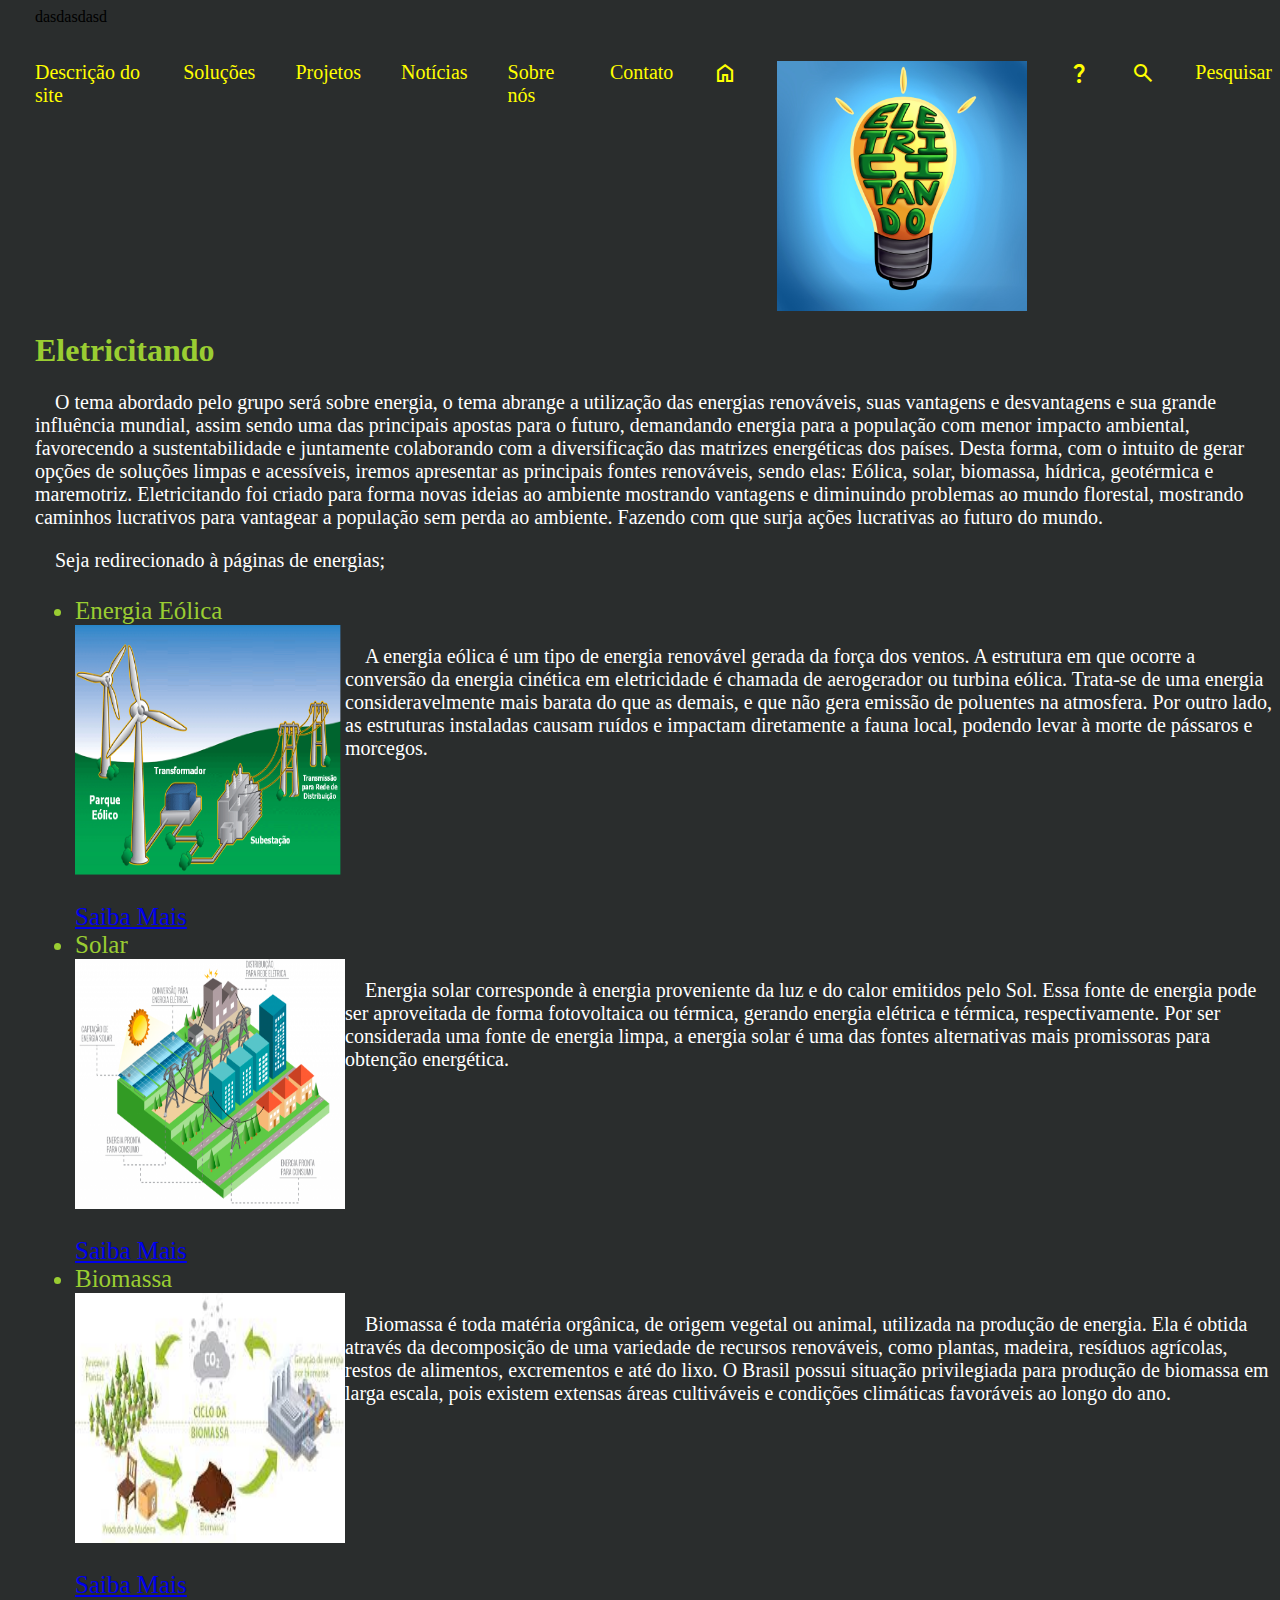
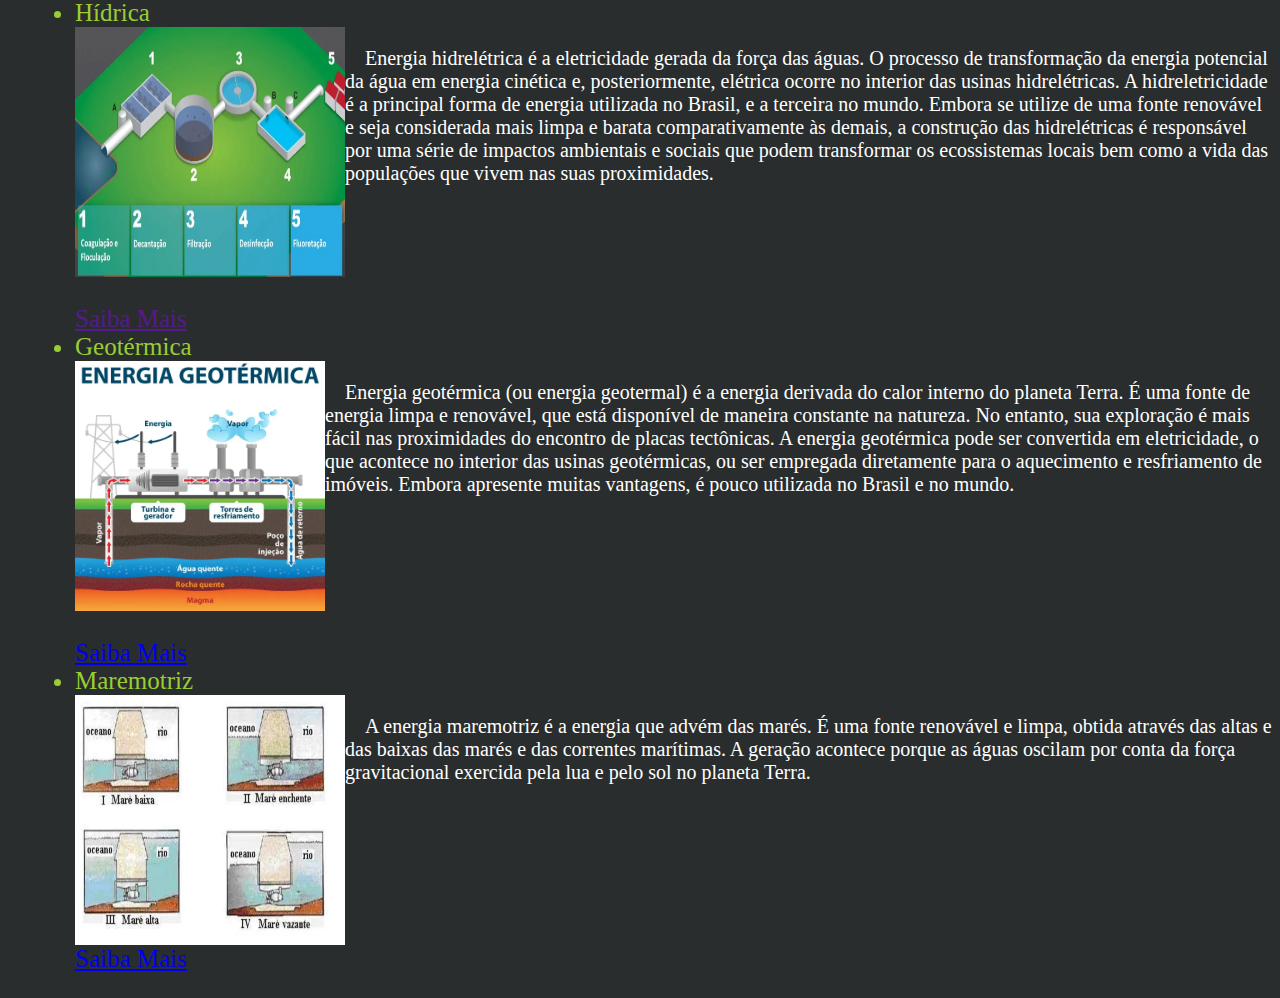
==== index.html @ 3195f53c "Move Files" ====
<!DOCTYPE html>
<html lang="en">

<head>
    <meta charset="UTF-8">
    <meta http-equiv="X-UA-Compatible" content="IE=edge">
    <meta name="viewport" content="width=device-width, initial-scale=1.0">
    <title>Site Eletricitando</title>
    <link rel="icon" href="/Imagem/36913612-a579-4003-82c4-688a8a82d42d.jpg" type="image/jpg">
    <link rel="stylesheet"
        href="https://fonts.googleapis.com/css2?family=Material+Symbols+Outlined:opsz,wght,FILL,GRAD@48,400,0,0" />
    <link rel="stylesheet" href="/css/style.css">

</head>

<body>
    dasdasdasd
    <header>
        <nav>
            <span>
                Descrição do site
            </span>
            <span>
                Soluções
            </span>
            <span>
                Projetos
            </span>
            <span>
                Notícias
            </span>
            <span>
                Sobre nós
            </span>
            <span>
                Contato
            </span>
            <span class="material-symbols-outlined">
                home
            </span>
            <img src="/Imagem/36913612-a579-4003-82c4-688a8a82d42d.jpg" alt="Eletricitando">
            <span class="material-symbols-outlined">
                question_mark
            </span>
            <span class="material-symbols-outlined">
                search
            </span>
            <span>
                Pesquisar
            </span>

        </nav>
    </header>
    <main>
        <h1>Eletricitando</h1>
        <p>
            O tema abordado pelo grupo será sobre energia, o tema abrange a utilização das energias renováveis, suas
            vantagens e desvantagens e sua grande influência mundial, assim sendo uma das principais apostas para o
            futuro, demandando energia para a população com menor impacto ambiental, favorecendo a sustentabilidade e
            juntamente colaborando com a diversificação das matrizes energéticas dos países.
            Desta forma, com o intuito de gerar opções de soluções limpas e acessíveis, iremos apresentar as principais
            fontes renováveis, sendo elas: Eólica, solar, biomassa, hídrica, geotérmica e maremotriz.
            Eletricitando foi criado para forma novas ideias ao ambiente mostrando vantagens e diminuindo problemas ao
            mundo florestal, mostrando caminhos lucrativos para vantagear a população sem perda ao ambiente. Fazendo com
            que surja ações lucrativas ao futuro do mundo.</p>
        </p>
        <p>Seja redirecionado à páginas de energias;</p>
        <ul>
            <li>Energia Eólica</li>
            <div class="container">
                <img src="/Imagem/voce-sabia-3.png" alt="Eólica">
                <p>A energia eólica é um tipo de energia renovável gerada da força dos ventos. A estrutura em que
                    ocorre a conversão da energia cinética em eletricidade é chamada de aerogerador ou turbina eólica.
                    Trata-se de uma energia consideravelmente mais barata do que as demais, e que não gera emissão de
                    poluentes na atmosfera. Por outro lado, as estruturas instaladas causam ruídos e impactam
                    diretamente a fauna local, podendo levar à morte de pássaros e morcegos.</p>
            </div>
            <br>
            <a href="https://brasilescola.uol.com.br/fisica/energia-eolica.htm">Saiba Mais</a>
            <br>

            <li>Solar</li>
            <div class="container">
                <img src="/Imagem/Usina-solar-Vetor-ajustes-1024x682.png" alt="">
                <p>Energia solar corresponde à energia proveniente da luz e do calor emitidos pelo Sol. Essa fonte de
                    energia pode ser aproveitada de forma fotovoltaica ou térmica, gerando energia elétrica e térmica,
                    respectivamente. Por ser considerada uma fonte de energia limpa, a energia solar é uma das fontes
                    alternativas mais promissoras para obtenção energética.</p>
            </div>
            <br>
            <a href="https://brasilescola.uol.com.br/fisica/energia-eolica.htm">Saiba Mais</a>
            <br>
            <li>Biomassa</li>
            <div class="container">
                <img src="/Imagem/download.jpg" alt="">
                <p>Biomassa é toda matéria orgânica, de origem vegetal ou animal, utilizada na produção de energia.

                    Ela é obtida através da decomposição de uma variedade de recursos renováveis, como plantas, madeira,
                    resíduos agrícolas, restos de alimentos, excrementos e até do lixo.

                    O Brasil possui situação privilegiada para produção de biomassa em larga escala, pois existem
                    extensas áreas cultiváveis e condições climáticas favoráveis ao longo do ano.</p>
            </div>
            <br>
            <a href="https://brasilescola.uol.com.br/fisica/energia-eolica.htm">Saiba Mais</a>
            <br>
            <li>Hídrica</li>
            <div class="container">
                <img src="/Imagem/ALFACOMP.webp" alt="">
                <p>Energia hidrelétrica é a eletricidade gerada da força das águas. O processo de transformação da
                    energia potencial da água em energia cinética e, posteriormente, elétrica ocorre no interior das
                    usinas hidrelétricas.

                    A hidreletricidade é a principal forma de energia utilizada no Brasil, e a terceira no mundo. Embora
                    se utilize de uma fonte renovável e seja considerada mais limpa e barata comparativamente às demais,
                    a construção das hidrelétricas é responsável por uma série de impactos ambientais e sociais que
                    podem transformar os ecossistemas locais bem como a vida das populações que vivem nas suas
                    proximidades.
                </p>
            </div>
            <br>
            <a href="">Saiba Mais</a>
            <br>
            <li>Geotérmica</li>
            <div class="container">
                <img src="/Imagem/esquema-usina-geotermica.webp" alt="">
                <p>Energia geotérmica (ou energia geotermal) é a energia derivada do calor interno do planeta Terra. É
                    uma fonte de energia limpa e renovável, que está disponível de maneira constante na natureza. No
                    entanto, sua exploração é mais fácil nas proximidades do encontro de placas tectônicas. A energia
                    geotérmica pode ser convertida em eletricidade, o que acontece no interior das usinas geotérmicas,
                    ou ser empregada diretamente para o aquecimento e resfriamento de imóveis. Embora apresente muitas
                    vantagens, é pouco utilizada no Brasil e no mundo.</p>
            </div>
            <br>

            <a href="https://brasilescola.uol.com.br/fisica/energia-eolica.htm">Saiba Mais</a>
            <li>Maremotriz</li>
            <div class="container">
                <img src="/Imagem/figuras-sistema-maremotriz.webp" alt="">
                <p>A energia maremotriz é a energia que advém das marés. É uma fonte renovável e limpa, obtida através
                    das altas e das baixas das marés e das correntes marítimas. A geração acontece porque as águas
                    oscilam por conta da força gravitacional exercida pela lua e pelo sol no planeta Terra.</p>
            </div>
            <a href="https://brasilescola.uol.com.br/fisica/energia-eolica.htm">Saiba Mais</a>
        </ul>
</body>

</html>
---- css/style.css ----
* {
    padding: 10;
    margin: 10;
    box-sizing: border-box;
}

body {
    background-color: #2A2D2D;
    margin-left: 35px;
    
}
p {
    color: white;
    text-indent: 20px;
    font-size: 20px;
}
nav{
    

    color:yellow;
    font-family: 'Caveat', cursive;
    display: flex;
    gap: 40px;
    margin-top: 35px;
    justify-content: center;
}
h1{
    color:yellowgreen;
}
img {
    width: 270px;
    height: 250px;
    display: inline-block;
}
.container {
    display: flex;
}
span {
    font-size: 20px;
}
ul{
     color: white;
     font-family: 'Caveat', cursive;
     font-size: 25px;
     color:yellowgreen
}
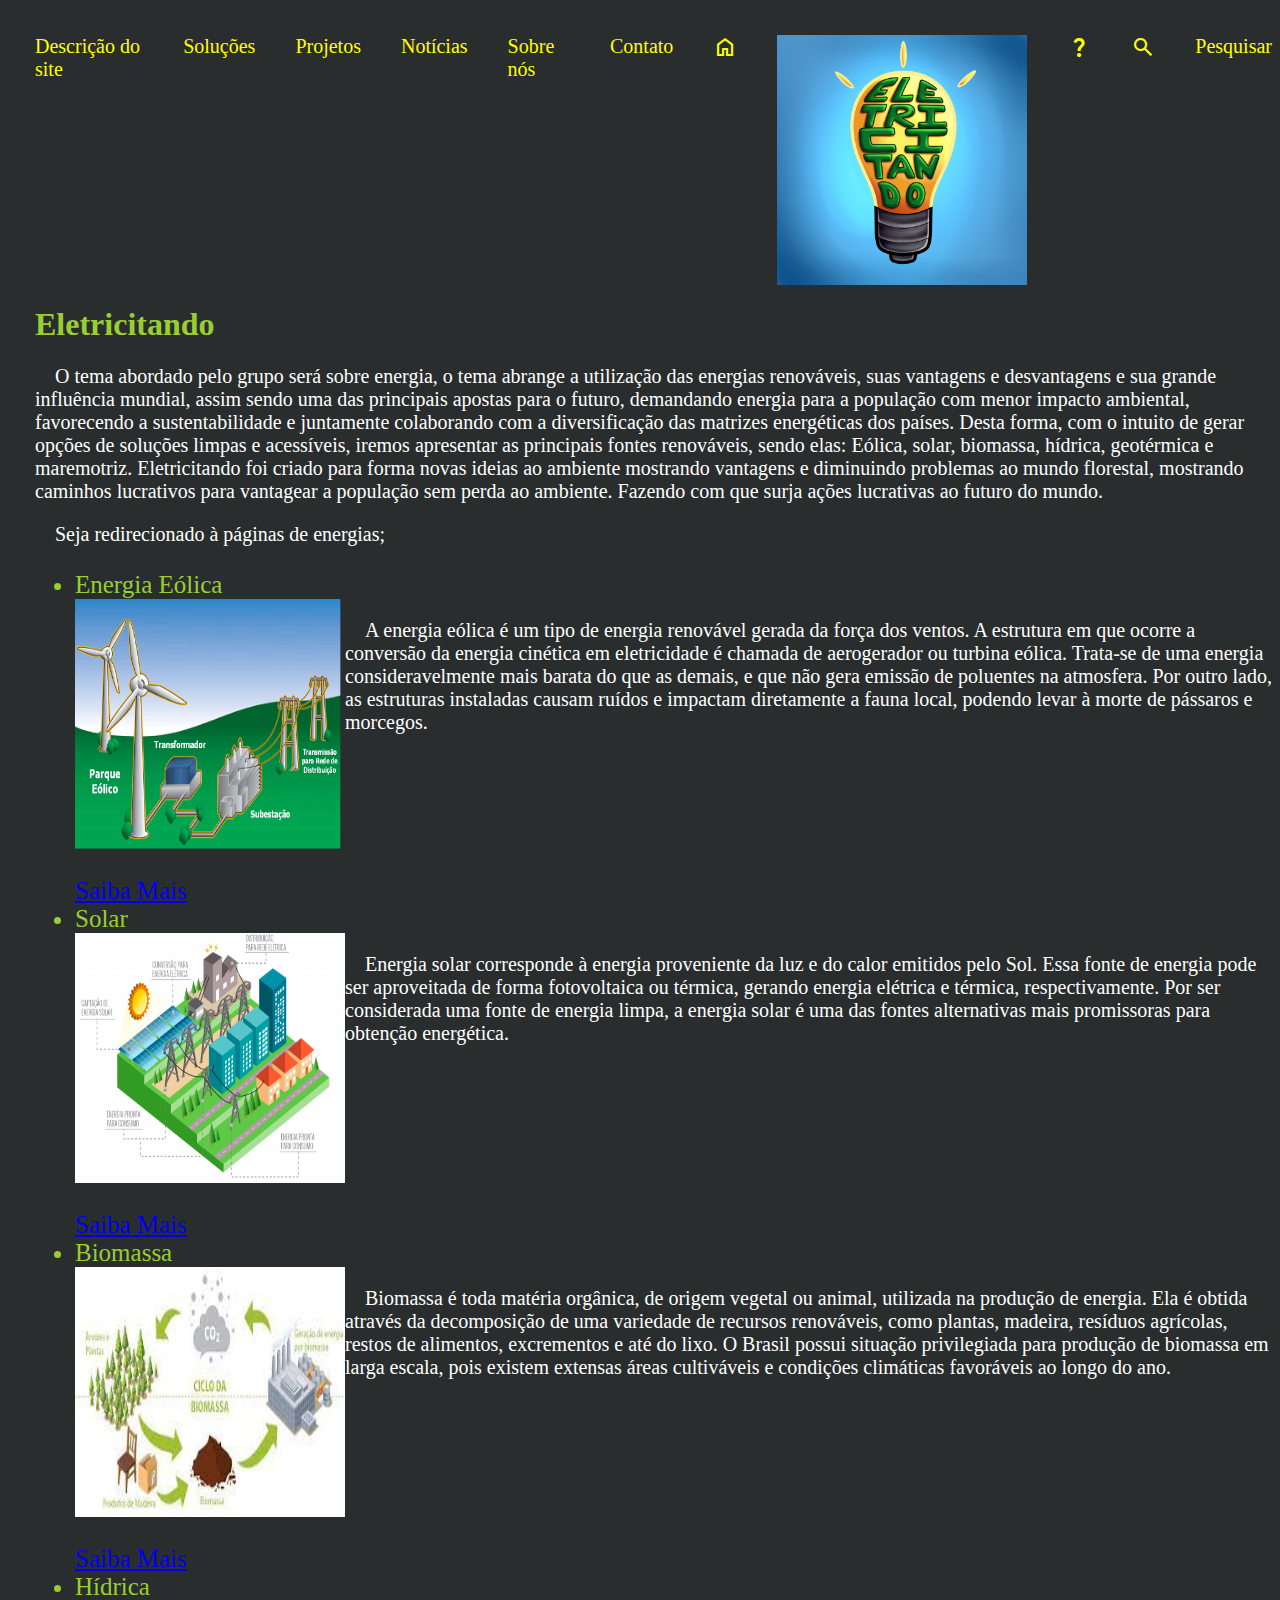
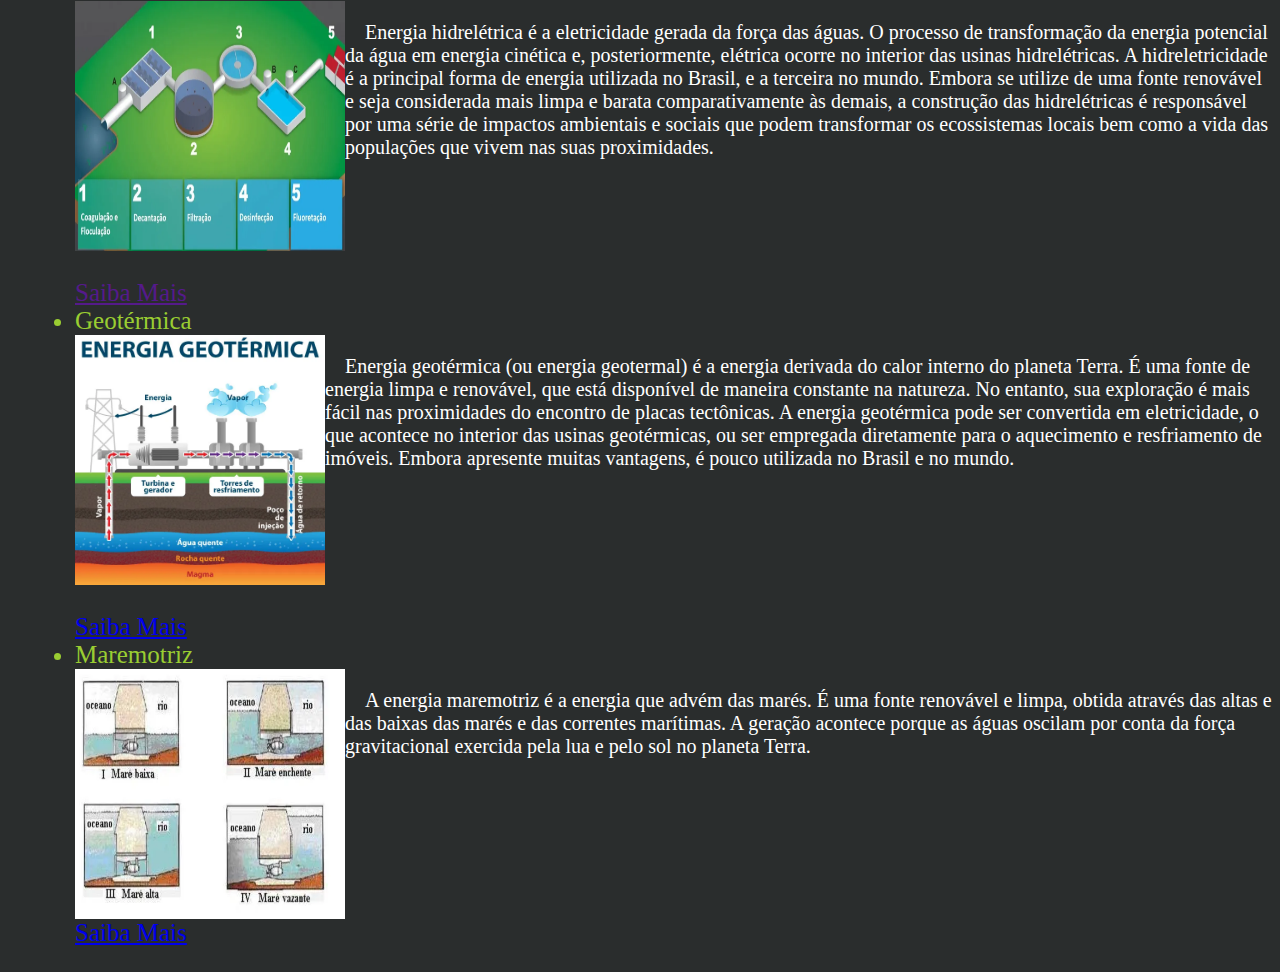
==== commit 48f8a877: "Move Files" ====
--- a/index.html
+++ b/index.html
@@ -9,12 +9,11 @@
     <link rel="icon" href="/Imagem/36913612-a579-4003-82c4-688a8a82d42d.jpg" type="image/jpg">
     <link rel="stylesheet"
         href="https://fonts.googleapis.com/css2?family=Material+Symbols+Outlined:opsz,wght,FILL,GRAD@48,400,0,0" />
-    <link rel="stylesheet" href="/css/style.css">
+    <link rel="stylesheet" href="css/style.css">
 
 </head>
 
 <body>
-    dasdasdasd
     <header>
         <nav>
             <span>
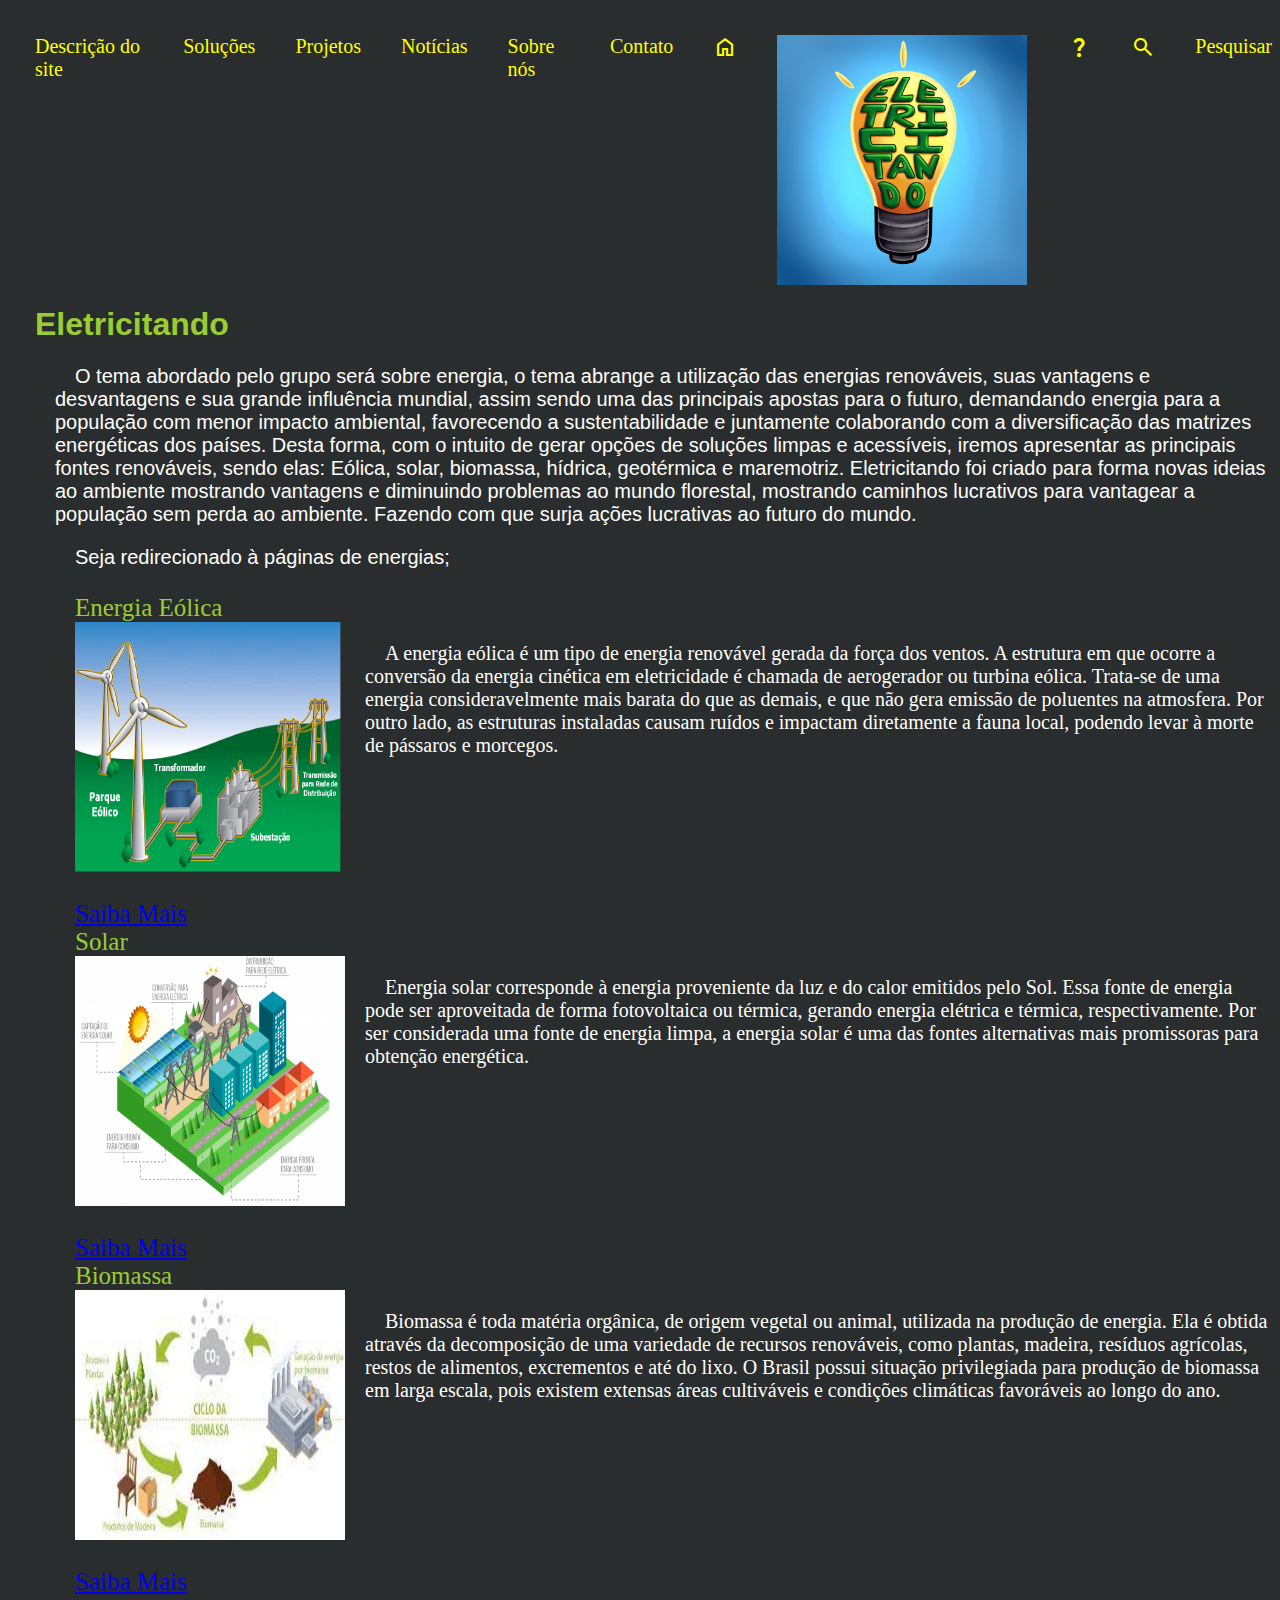
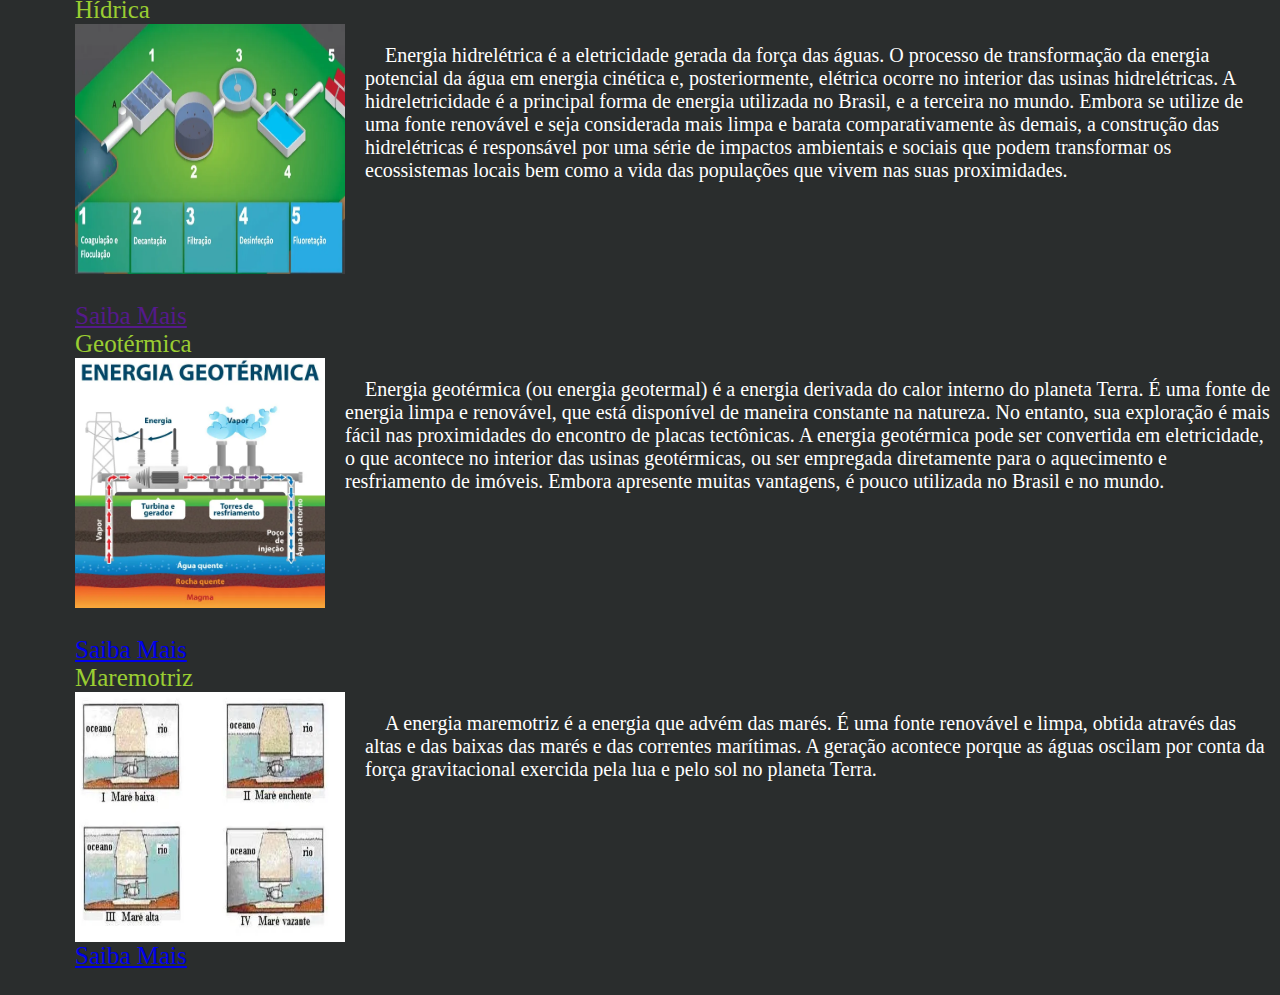
==== commit fd43ca7c: "Move Files" ====
--- a/index.html
+++ b/index.html
@@ -9,7 +9,7 @@
     <link rel="icon" href="/Imagem/36913612-a579-4003-82c4-688a8a82d42d.jpg" type="image/jpg">
     <link rel="stylesheet"
         href="https://fonts.googleapis.com/css2?family=Material+Symbols+Outlined:opsz,wght,FILL,GRAD@48,400,0,0" />
-    <link rel="stylesheet" href="css/style.css">
+    <link rel="stylesheet" href="style.css">
 
 </head>
 
--- a/style.css
+++ b/style.css
@@ -0,0 +1,47 @@
+* {
+    padding: 10;
+    margin: 10;
+    box-sizing: border-box;
+}
+
+body {
+    background-color: #2A2D2D;
+    margin-left: 35px;
+    font-family: Arial, Helvetica, sans-serif; 
+}
+p {
+    color: white;
+    text-indent: 20px;
+    font-size: 20px;
+    margin-left: 20px;
+}
+nav{
+    
+
+    color:yellow;
+    font-family: 'Caveat', cursive;
+    display: flex;
+    gap: 40px;
+    margin-top: 35px;
+    justify-content: center;
+}
+h1{
+    color:yellowgreen;
+}
+img {
+    width: 270px;
+    height: 250px;
+    display: inline-block;
+}
+.container {
+    display: flex;
+}
+span {
+    font-size: 20px;
+}
+ul{
+     font-family: 'Caveat', cursive;
+     font-size: 25px;
+     color:yellowgreen;
+     list-style: none;
+}
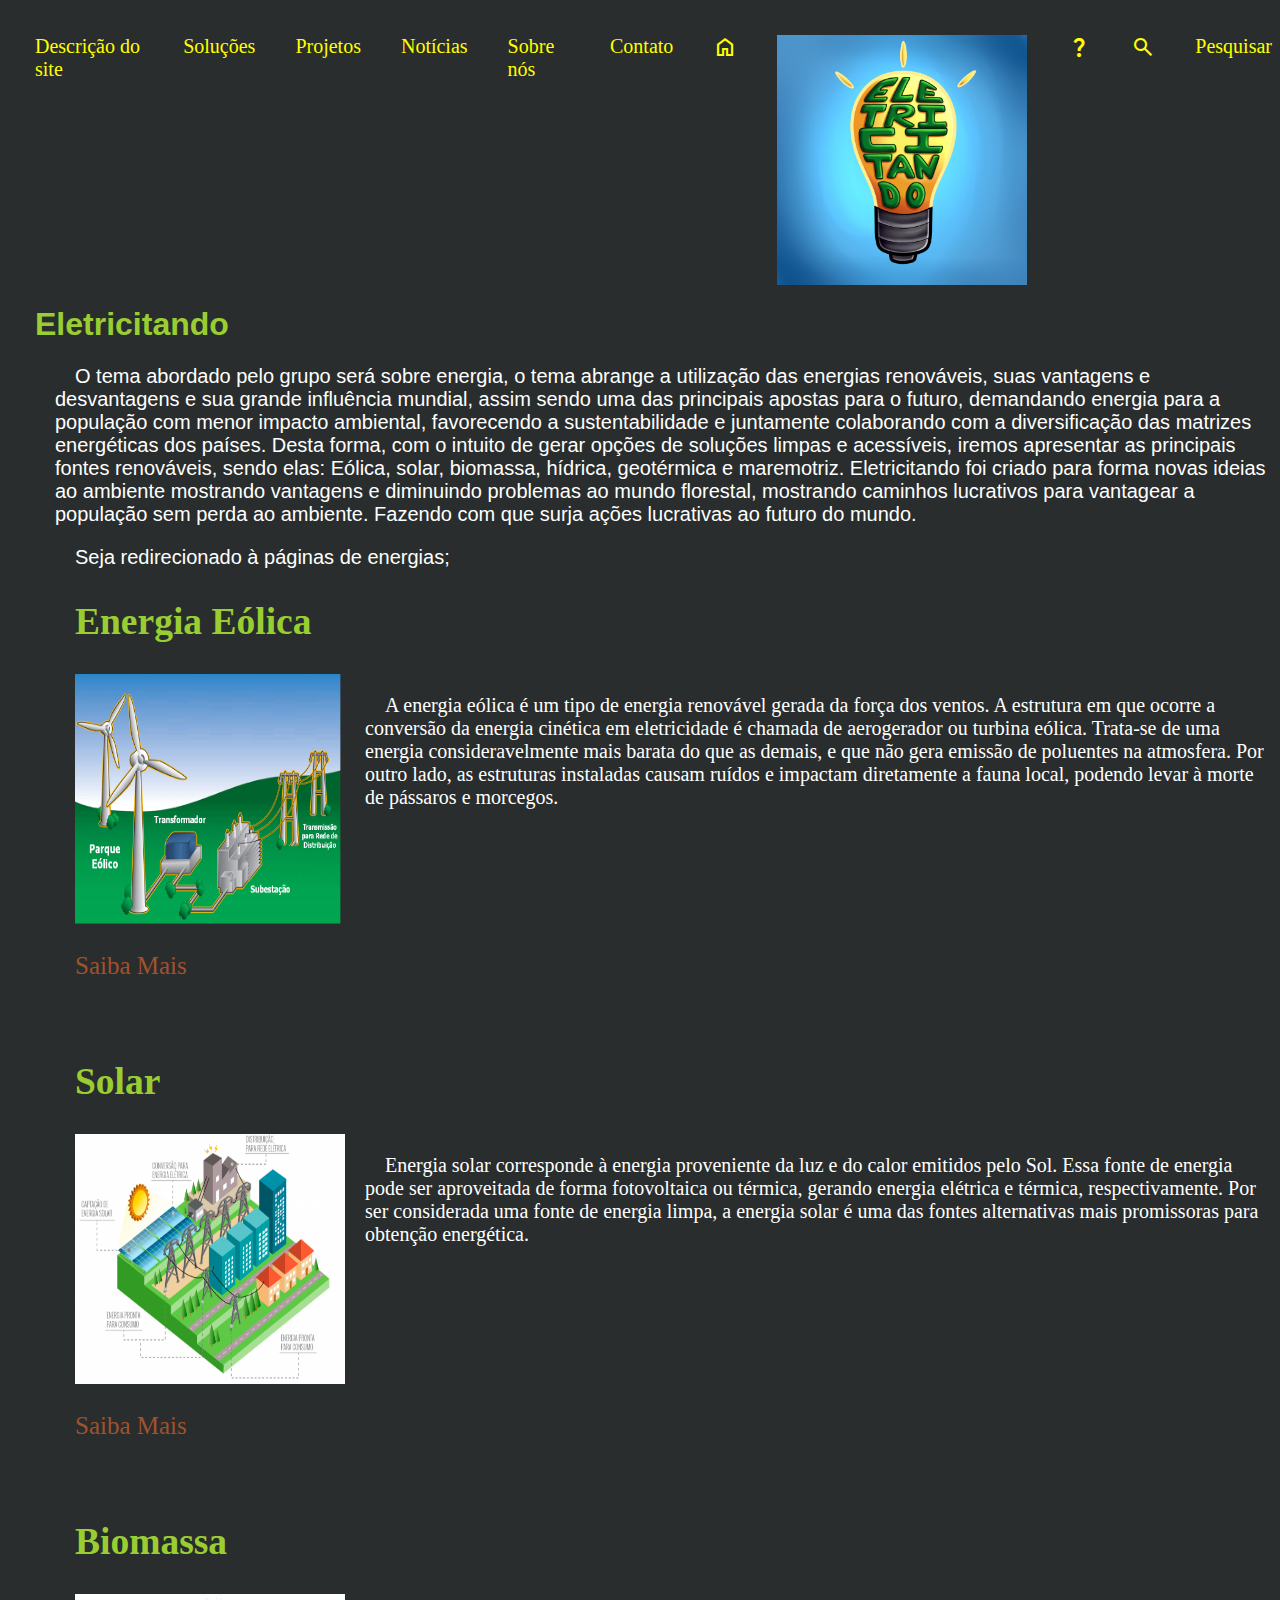
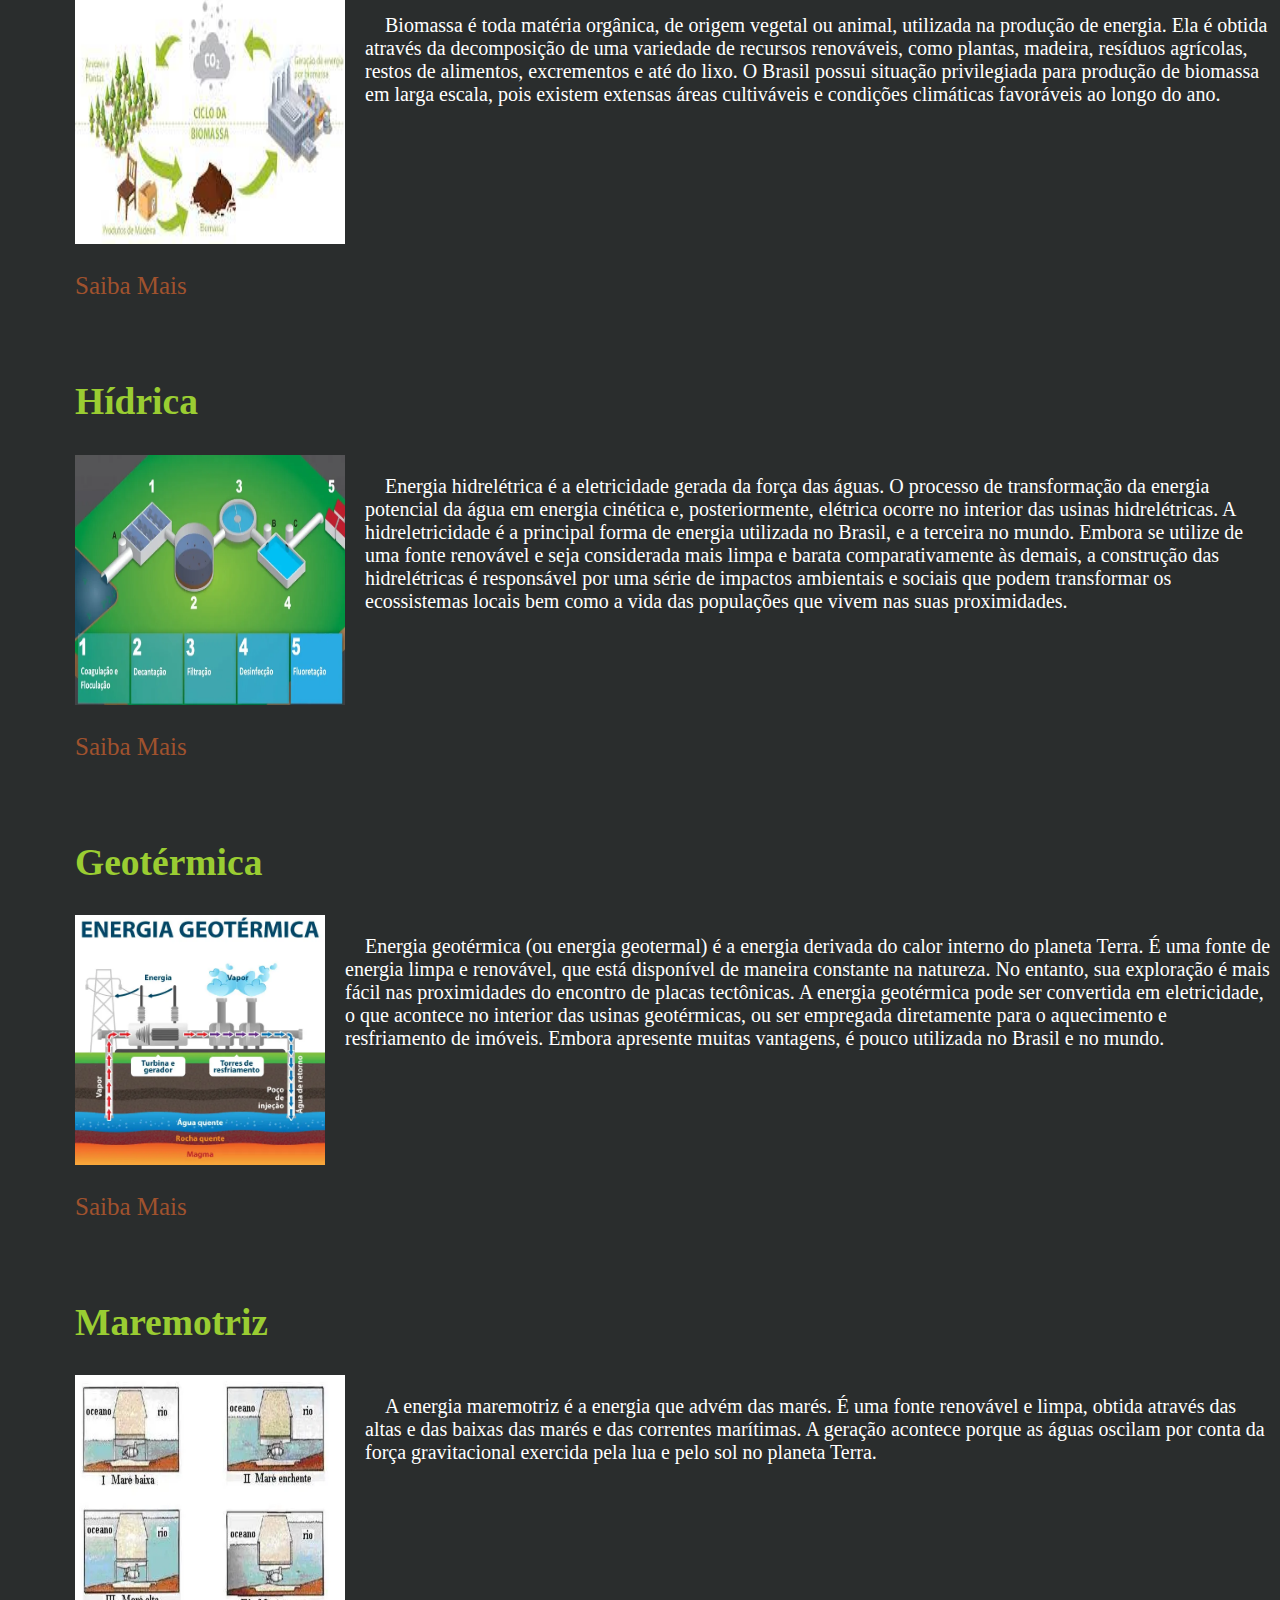
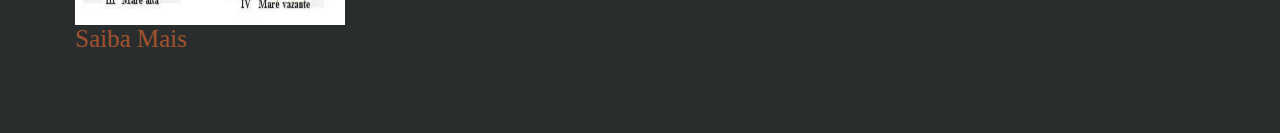
==== commit 621a450d: "Update CSS" ====
--- a/index.html
+++ b/index.html
@@ -6,7 +6,7 @@
     <meta http-equiv="X-UA-Compatible" content="IE=edge">
     <meta name="viewport" content="width=device-width, initial-scale=1.0">
     <title>Site Eletricitando</title>
-    <link rel="icon" href="/Imagem/36913612-a579-4003-82c4-688a8a82d42d.jpg" type="image/jpg">
+    <link rel="icon" href="images/36913612-a579-4003-82c4-688a8a82d42d.jpg" type="image/jpg">
     <link rel="stylesheet"
         href="https://fonts.googleapis.com/css2?family=Material+Symbols+Outlined:opsz,wght,FILL,GRAD@48,400,0,0" />
     <link rel="stylesheet" href="style.css">
@@ -37,7 +37,7 @@
             <span class="material-symbols-outlined">
                 home
             </span>
-            <img src="/Imagem/36913612-a579-4003-82c4-688a8a82d42d.jpg" alt="Eletricitando">
+            <img src="images/36913612-a579-4003-82c4-688a8a82d42d.jpg" alt="Eletricitando">
             <span class="material-symbols-outlined">
                 question_mark
             </span>
@@ -65,82 +65,111 @@
         </p>
         <p>Seja redirecionado à páginas de energias;</p>
         <ul>
-            <li>Energia Eólica</li>
-            <div class="container">
-                <img src="/Imagem/voce-sabia-3.png" alt="Eólica">
-                <p>A energia eólica é um tipo de energia renovável gerada da força dos ventos. A estrutura em que
-                    ocorre a conversão da energia cinética em eletricidade é chamada de aerogerador ou turbina eólica.
-                    Trata-se de uma energia consideravelmente mais barata do que as demais, e que não gera emissão de
-                    poluentes na atmosfera. Por outro lado, as estruturas instaladas causam ruídos e impactam
-                    diretamente a fauna local, podendo levar à morte de pássaros e morcegos.</p>
-            </div>
-            <br>
-            <a href="https://brasilescola.uol.com.br/fisica/energia-eolica.htm">Saiba Mais</a>
-            <br>
+            <li>
+                <h2>Energia Eólica</h2>
+                <div class="container">
+                    <img src="images/voce-sabia-3.png" alt="Eólica">
+                    <p>A energia eólica é um tipo de energia renovável gerada da força dos ventos. A estrutura em que
+                        ocorre a conversão da energia cinética em eletricidade é chamada de aerogerador ou turbina
+                        eólica.
+                        Trata-se de uma energia consideravelmente mais barata do que as demais, e que não gera emissão
+                        de
+                        poluentes na atmosfera. Por outro lado, as estruturas instaladas causam ruídos e impactam
+                        diretamente a fauna local, podendo levar à morte de pássaros e morcegos.</p>
+                </div>
+                <br>
+                <a href="https://brasilescola.uol.com.br/fisica/energia-eolica.htm">Saiba Mais</a>
+                <br>
+            </li>
 
-            <li>Solar</li>
-            <div class="container">
-                <img src="/Imagem/Usina-solar-Vetor-ajustes-1024x682.png" alt="">
-                <p>Energia solar corresponde à energia proveniente da luz e do calor emitidos pelo Sol. Essa fonte de
-                    energia pode ser aproveitada de forma fotovoltaica ou térmica, gerando energia elétrica e térmica,
-                    respectivamente. Por ser considerada uma fonte de energia limpa, a energia solar é uma das fontes
-                    alternativas mais promissoras para obtenção energética.</p>
-            </div>
-            <br>
-            <a href="https://brasilescola.uol.com.br/fisica/energia-eolica.htm">Saiba Mais</a>
-            <br>
-            <li>Biomassa</li>
-            <div class="container">
-                <img src="/Imagem/download.jpg" alt="">
-                <p>Biomassa é toda matéria orgânica, de origem vegetal ou animal, utilizada na produção de energia.
+            <li>
+                <h2>Solar</h2>
+                <div class="container">
+                    <img src="images/Usina-solar-Vetor-ajustes-1024x682.png" alt="">
+                    <p>Energia solar corresponde à energia proveniente da luz e do calor emitidos pelo Sol. Essa fonte
+                        de
+                        energia pode ser aproveitada de forma fotovoltaica ou térmica, gerando energia elétrica e
+                        térmica,
+                        respectivamente. Por ser considerada uma fonte de energia limpa, a energia solar é uma das
+                        fontes
+                        alternativas mais promissoras para obtenção energética.</p>
+                </div>
+                <br>
+                <a href="https://brasilescola.uol.com.br/fisica/energia-eolica.htm">Saiba Mais</a>
+                <br>
+            </li>
 
-                    Ela é obtida através da decomposição de uma variedade de recursos renováveis, como plantas, madeira,
-                    resíduos agrícolas, restos de alimentos, excrementos e até do lixo.
+            <li>
+                <h2>Biomassa</h2>
+                <div class="container">
+                    <img src="images/download.jpg" alt="">
+                    <p>Biomassa é toda matéria orgânica, de origem vegetal ou animal, utilizada na produção de energia.
 
-                    O Brasil possui situação privilegiada para produção de biomassa em larga escala, pois existem
-                    extensas áreas cultiváveis e condições climáticas favoráveis ao longo do ano.</p>
-            </div>
-            <br>
-            <a href="https://brasilescola.uol.com.br/fisica/energia-eolica.htm">Saiba Mais</a>
-            <br>
-            <li>Hídrica</li>
-            <div class="container">
-                <img src="/Imagem/ALFACOMP.webp" alt="">
-                <p>Energia hidrelétrica é a eletricidade gerada da força das águas. O processo de transformação da
-                    energia potencial da água em energia cinética e, posteriormente, elétrica ocorre no interior das
-                    usinas hidrelétricas.
+                        Ela é obtida através da decomposição de uma variedade de recursos renováveis, como plantas,
+                        madeira,
+                        resíduos agrícolas, restos de alimentos, excrementos e até do lixo.
 
-                    A hidreletricidade é a principal forma de energia utilizada no Brasil, e a terceira no mundo. Embora
-                    se utilize de uma fonte renovável e seja considerada mais limpa e barata comparativamente às demais,
-                    a construção das hidrelétricas é responsável por uma série de impactos ambientais e sociais que
-                    podem transformar os ecossistemas locais bem como a vida das populações que vivem nas suas
-                    proximidades.
-                </p>
-            </div>
-            <br>
-            <a href="">Saiba Mais</a>
-            <br>
-            <li>Geotérmica</li>
-            <div class="container">
-                <img src="/Imagem/esquema-usina-geotermica.webp" alt="">
-                <p>Energia geotérmica (ou energia geotermal) é a energia derivada do calor interno do planeta Terra. É
-                    uma fonte de energia limpa e renovável, que está disponível de maneira constante na natureza. No
-                    entanto, sua exploração é mais fácil nas proximidades do encontro de placas tectônicas. A energia
-                    geotérmica pode ser convertida em eletricidade, o que acontece no interior das usinas geotérmicas,
-                    ou ser empregada diretamente para o aquecimento e resfriamento de imóveis. Embora apresente muitas
-                    vantagens, é pouco utilizada no Brasil e no mundo.</p>
-            </div>
-            <br>
+                        O Brasil possui situação privilegiada para produção de biomassa em larga escala, pois existem
+                        extensas áreas cultiváveis e condições climáticas favoráveis ao longo do ano.</p>
+                </div>
+                <br>
+                <a href="https://brasilescola.uol.com.br/fisica/energia-eolica.htm">Saiba Mais</a>
+                <br>
+            </li>
 
-            <a href="https://brasilescola.uol.com.br/fisica/energia-eolica.htm">Saiba Mais</a>
-            <li>Maremotriz</li>
-            <div class="container">
-                <img src="/Imagem/figuras-sistema-maremotriz.webp" alt="">
-                <p>A energia maremotriz é a energia que advém das marés. É uma fonte renovável e limpa, obtida através
-                    das altas e das baixas das marés e das correntes marítimas. A geração acontece porque as águas
-                    oscilam por conta da força gravitacional exercida pela lua e pelo sol no planeta Terra.</p>
-            </div>
-            <a href="https://brasilescola.uol.com.br/fisica/energia-eolica.htm">Saiba Mais</a>
+            <li>
+                <h2>Hídrica</h2>
+                <div class="container">
+                    <img src="images/ALFACOMP.webp" alt="">
+                    <p>Energia hidrelétrica é a eletricidade gerada da força das águas. O processo de transformação da
+                        energia potencial da água em energia cinética e, posteriormente, elétrica ocorre no interior das
+                        usinas hidrelétricas.
+
+                        A hidreletricidade é a principal forma de energia utilizada no Brasil, e a terceira no mundo.
+                        Embora
+                        se utilize de uma fonte renovável e seja considerada mais limpa e barata comparativamente às
+                        demais,
+                        a construção das hidrelétricas é responsável por uma série de impactos ambientais e sociais que
+                        podem transformar os ecossistemas locais bem como a vida das populações que vivem nas suas
+                        proximidades.
+                    </p>
+                </div>
+                <br>
+                <a href="">Saiba Mais</a>
+                <br>
+            </li>
+
+            <li>
+                <h2>Geotérmica</h2>
+                <div class="container">
+                    <img src="images/esquema-usina-geotermica.webp" alt="">
+                    <p>Energia geotérmica (ou energia geotermal) é a energia derivada do calor interno do planeta Terra.
+                        É
+                        uma fonte de energia limpa e renovável, que está disponível de maneira constante na natureza. No
+                        entanto, sua exploração é mais fácil nas proximidades do encontro de placas tectônicas. A
+                        energia
+                        geotérmica pode ser convertida em eletricidade, o que acontece no interior das usinas
+                        geotérmicas,
+                        ou ser empregada diretamente para o aquecimento e resfriamento de imóveis. Embora apresente
+                        muitas
+                        vantagens, é pouco utilizada no Brasil e no mundo.</p>
+                </div>
+                <br>
+                <a href="https://brasilescola.uol.com.br/fisica/energia-eolica.htm">Saiba Mais</a>
+                <br>
+            </li>
+
+            <li>
+                <h2>Maremotriz</h2>
+                <div class="container">
+                    <img src="images/figuras-sistema-maremotriz.webp" alt="">
+                    <p>A energia maremotriz é a energia que advém das marés. É uma fonte renovável e limpa, obtida
+                        através
+                        das altas e das baixas das marés e das correntes marítimas. A geração acontece porque as águas
+                        oscilam por conta da força gravitacional exercida pela lua e pelo sol no planeta Terra.</p>
+                </div>
+                <a href="https://brasilescola.uol.com.br/fisica/energia-eolica.htm">Saiba Mais</a>
+            </li>
         </ul>
 </body>
 
--- a/style.css
+++ b/style.css
@@ -44,4 +44,19 @@
      font-size: 25px;
      color:yellowgreen;
      list-style: none;
+     
 }
+a {
+    text-decoration: none;
+    color:sienna;
+}
+
+a:hover {
+    text-decoration: underline;
+}
+
+li {
+    margin-bottom: 80px;
+}
+
+
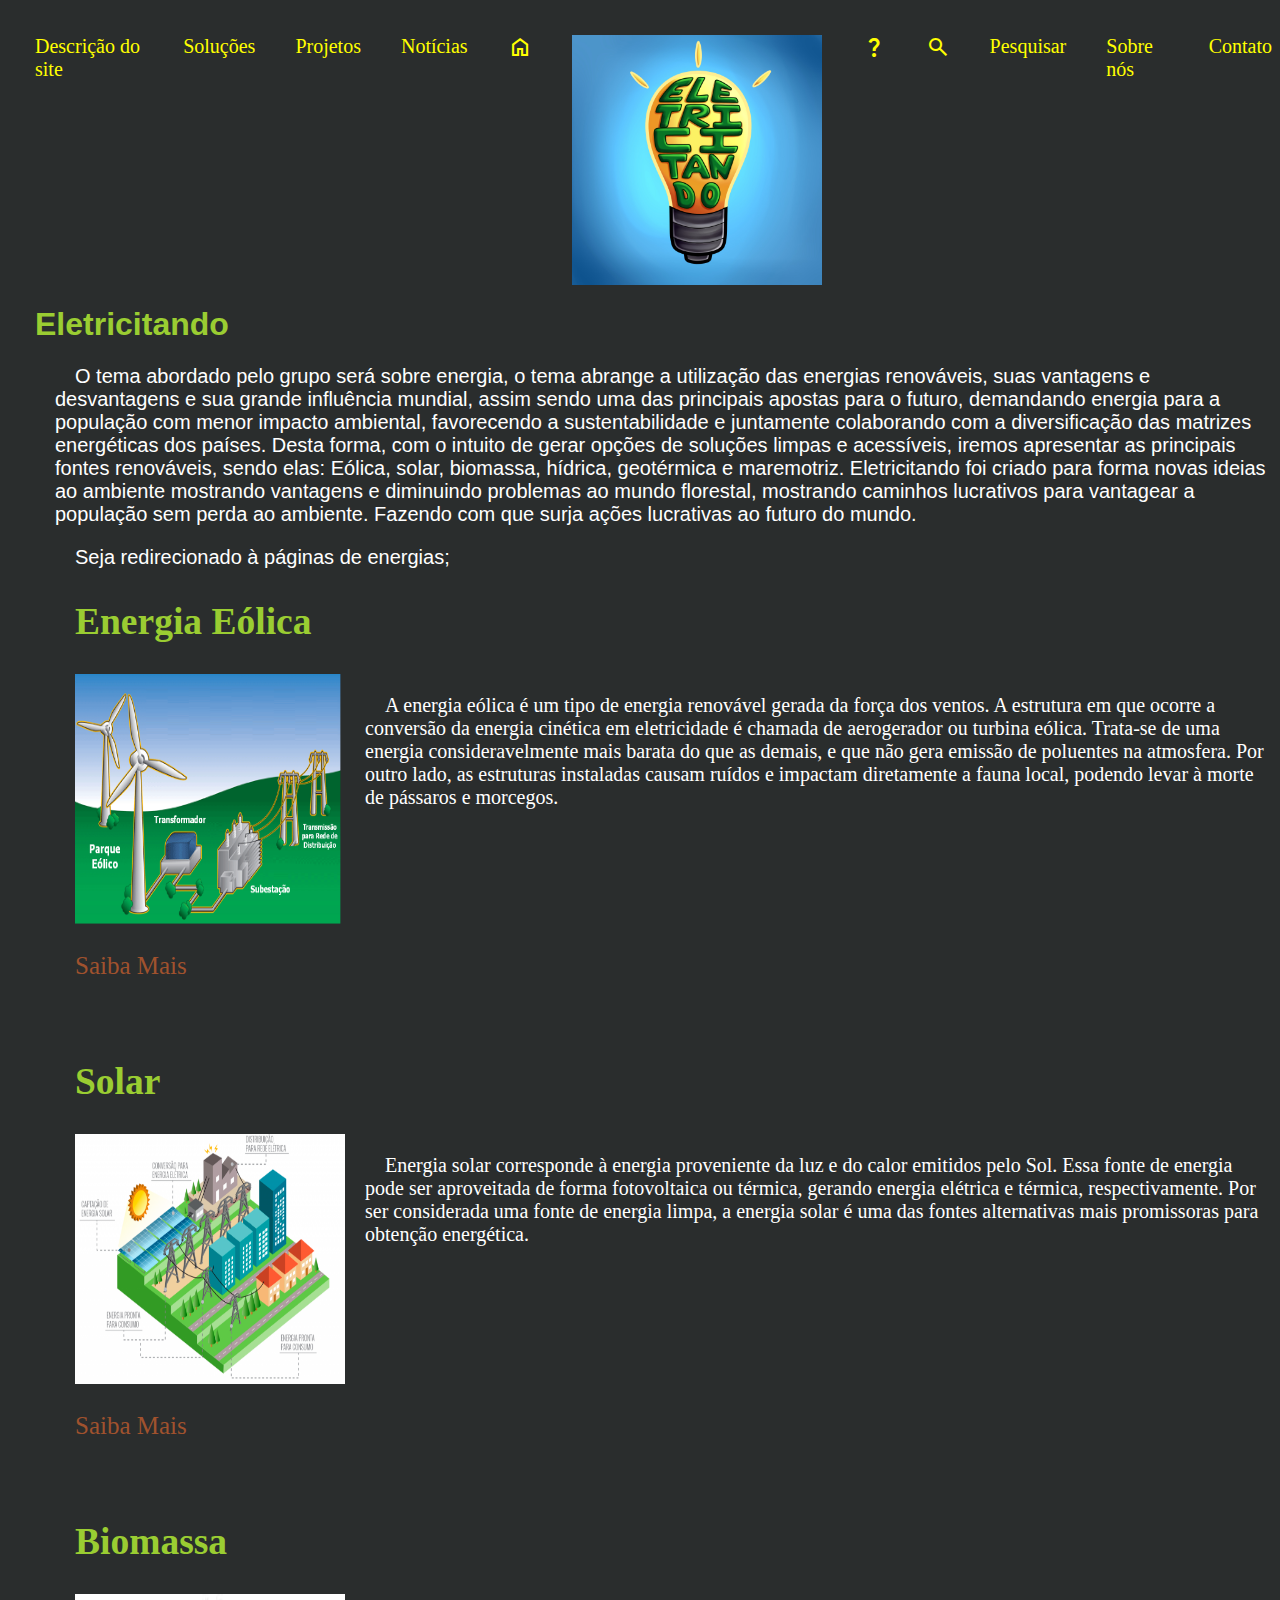
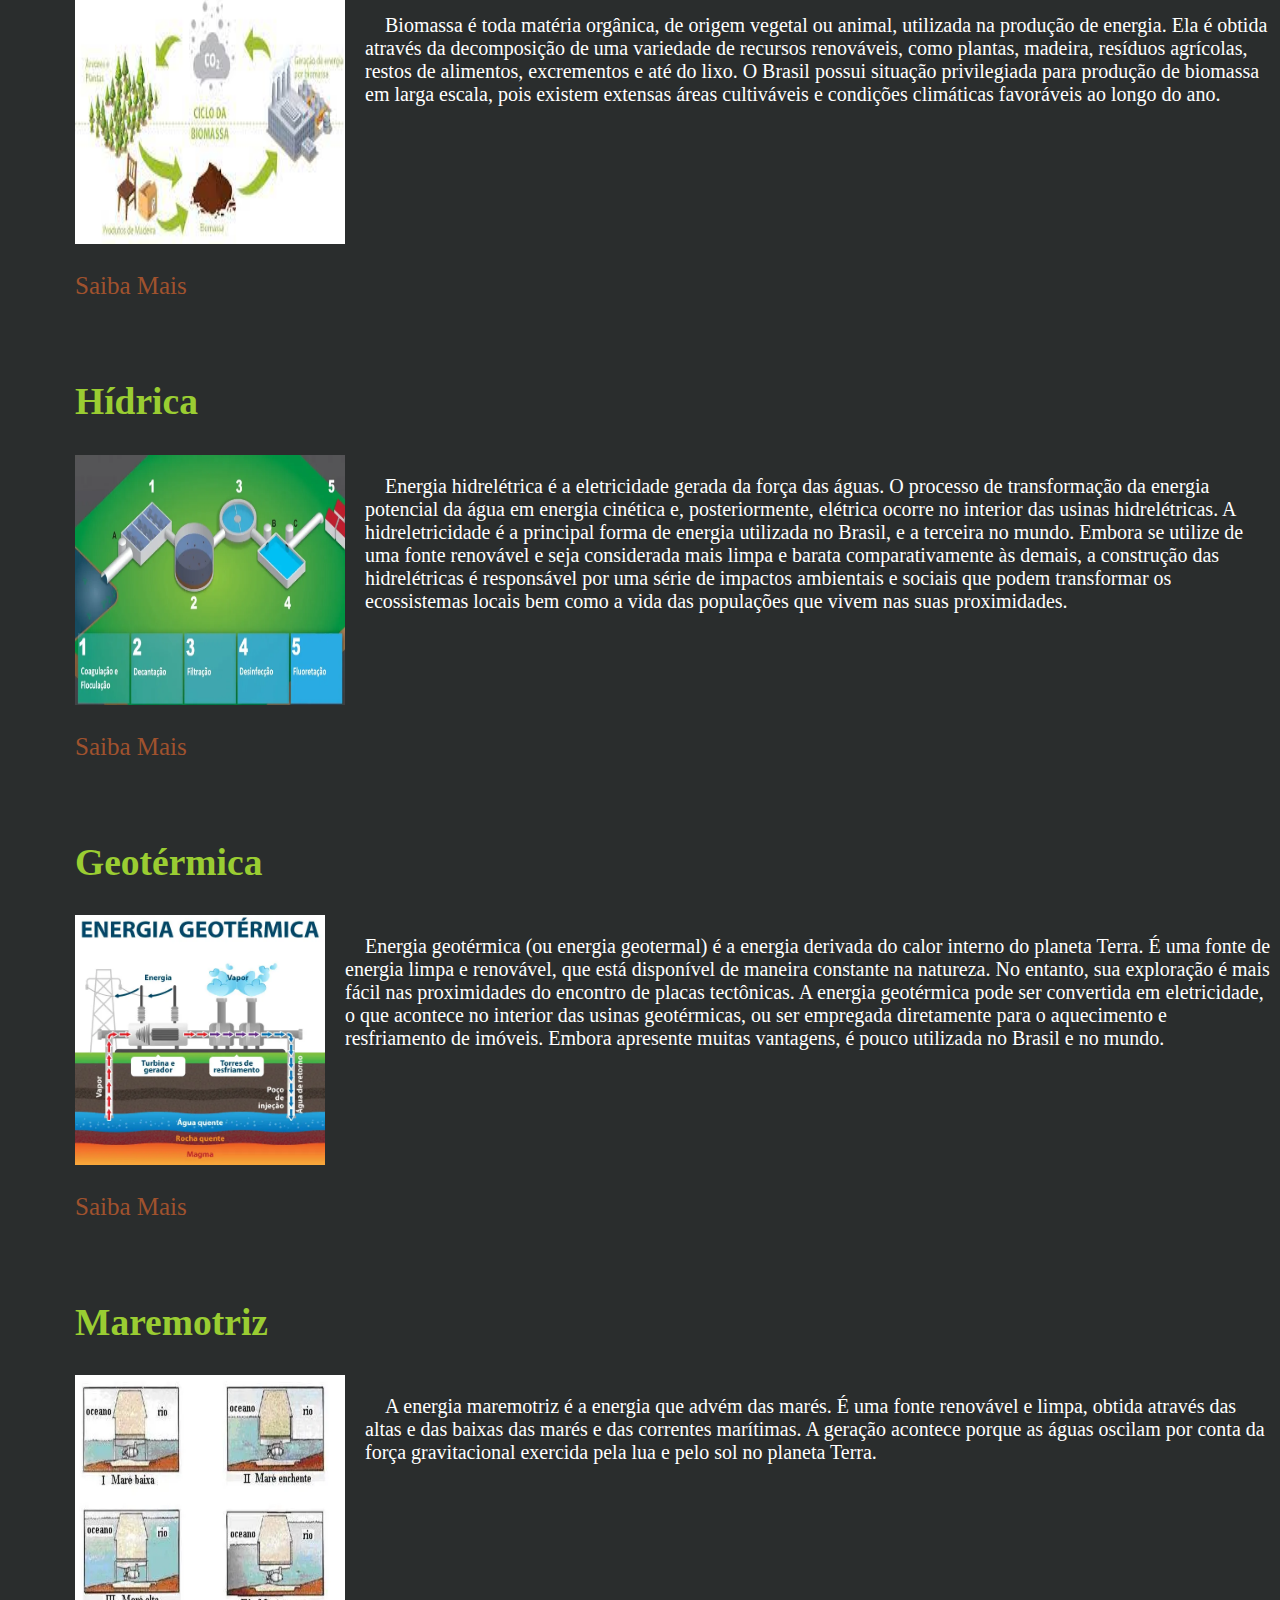
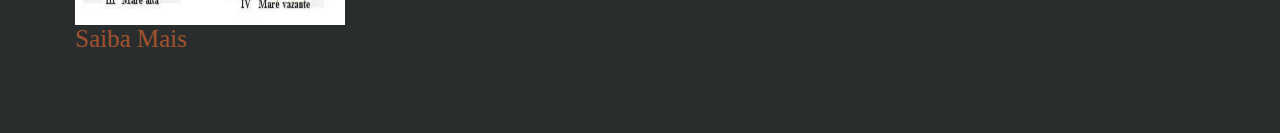
==== commit e35ecd3e: "Move Files" ====
--- a/index.html
+++ b/index.html
@@ -28,12 +28,6 @@
             <span>
                 Notícias
             </span>
-            <span>
-                Sobre nós
-            </span>
-            <span>
-                Contato
-            </span>
             <span class="material-symbols-outlined">
                 home
             </span>
@@ -46,6 +40,12 @@
             </span>
             <span>
                 Pesquisar
+            </span>
+            <span>
+                Sobre nós
+            </span>
+            <span>
+                Contato
             </span>
 
         </nav>
